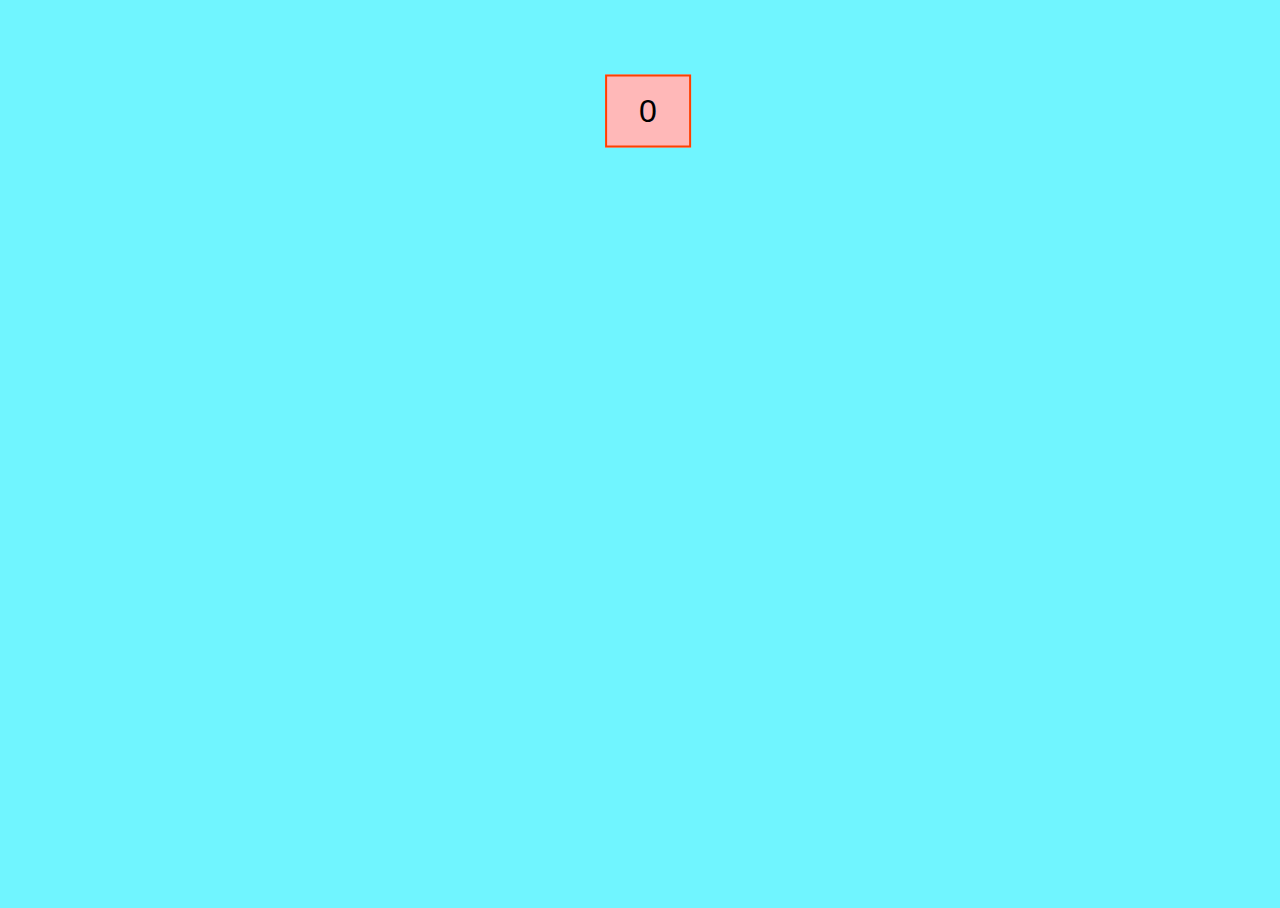
==== JSproject.html @ 272904c6 "Rename index (1).html to JSproject.html" ====
<!DOCTYPE html>
<html>

<head>
  <meta charset="utf-8">
  <meta name="viewport" content="width=device-width">
  <title>replit</title>
  <link href="style.css" rel="stylesheet" type="text/css" />
</head>

<body>
  <div class="container">
    <div class="center">
      <button type="button" id="number">0</button>
    </div>
  </div>
  <script src="script.js"></script>

</body>

</html>
---- style.css ----
html, body {
  height: 100%;
  width: 100%;
  background-color: #70f5ff;
}

button {
  border: 2px solid #ff4000;
  color: black;
  padding: 16px 32px;
  text-align: center;
  text-decoration: none;
  display: inline-block;
  font-size: 32px;
  margin: 4px 2px;
  transition-duration: 0.4s;
  cursor: pointer;
  background-color: #ffb8b8;
  
}

button:hover {
  background-color: #ff4000;
  color: white;

}

.container { 
  height: 200px;
  position: relative;
  border: 3px solid #70f5ff; 
}

.center {
  margin: 0;
  position: absolute;
  top: 50%;
  left: 50%;
  -ms-transform: translate(-50%, -50%);
  transform: translate(-50%, -50%);
}
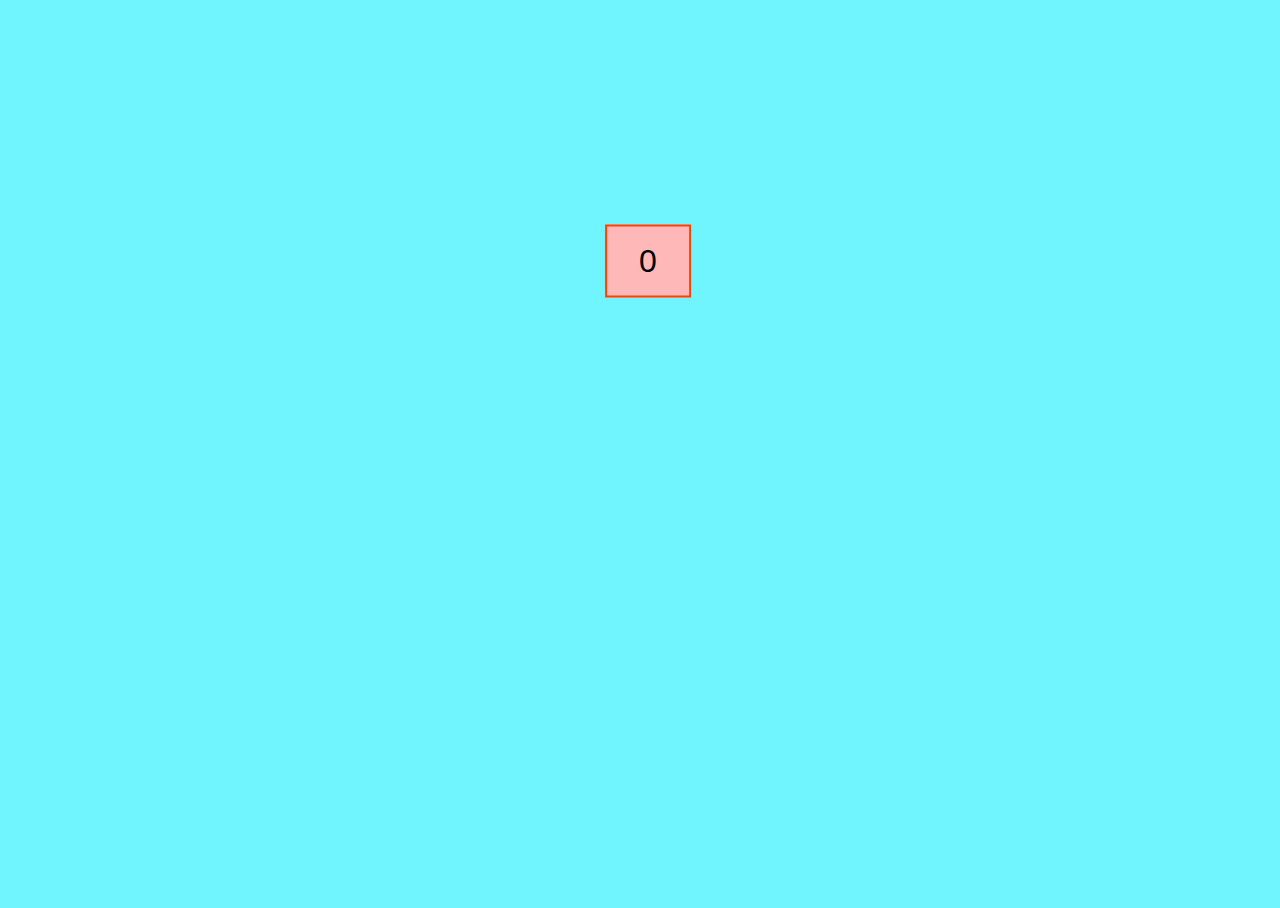
==== commit df56ce51: "Update JSproject.html" ====
--- a/JSproject.html
+++ b/JSproject.html
@@ -4,7 +4,7 @@
 <head>
   <meta charset="utf-8">
   <meta name="viewport" content="width=device-width">
-  <title>replit</title>
+  <title>The Button</title>
   <link href="style.css" rel="stylesheet" type="text/css" />
 </head>
 
--- a/style.css
+++ b/style.css
@@ -26,7 +26,7 @@
 }
 
 .container { 
-  height: 200px;
+  height: 500px;
   position: relative;
   border: 3px solid #70f5ff; 
 }
@@ -38,4 +38,4 @@
   left: 50%;
   -ms-transform: translate(-50%, -50%);
   transform: translate(-50%, -50%);
-}+}
